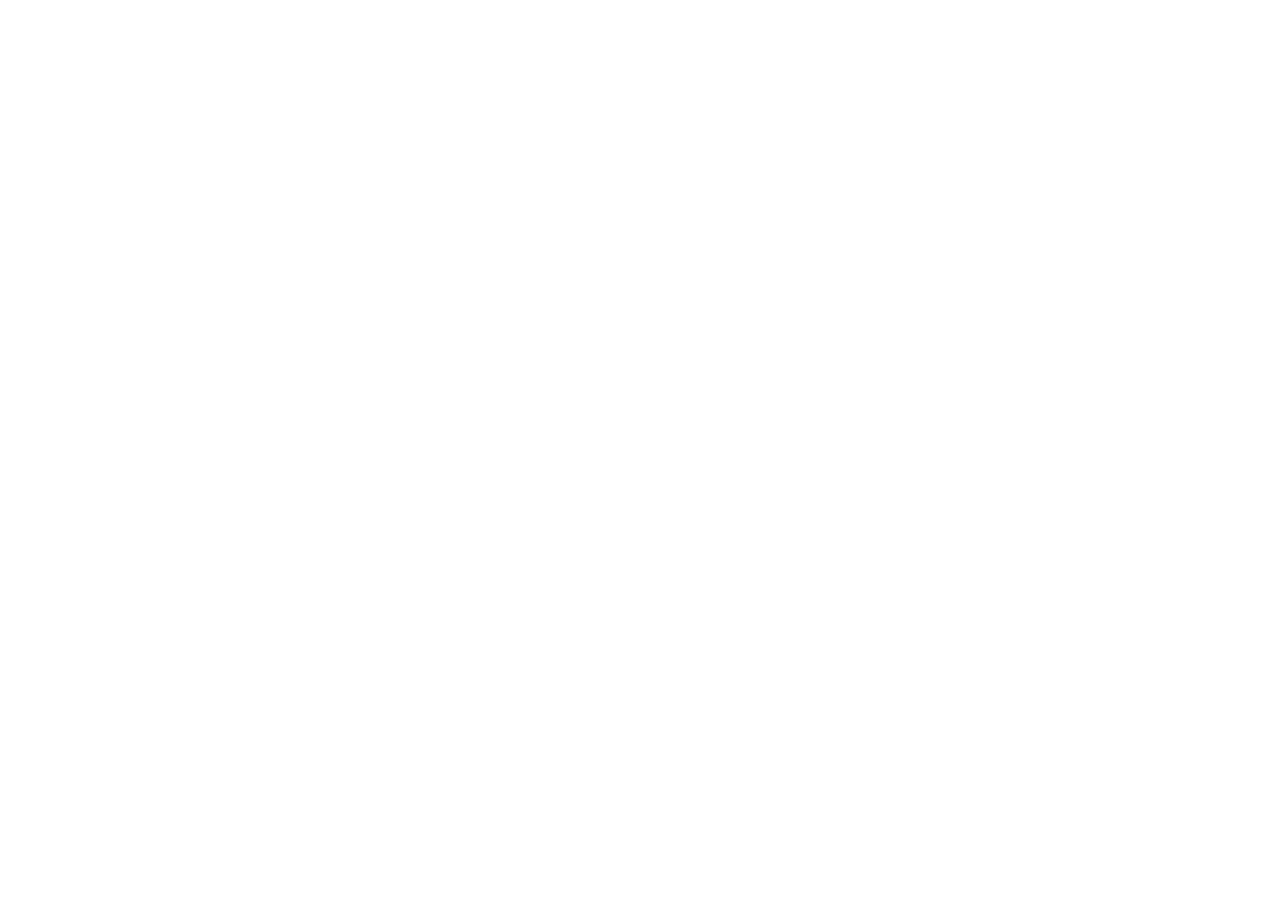
==== HybridMauiApp/Resources/Raw/ReactTodoApp/index.html @ 19b5a6a8 "Add project files." ====
<!doctype html><html lang="en"><head><meta charset="utf-8"/><link rel="icon" href="/favicon.ico"/><meta name="viewport" content="width=device-width,initial-scale=1"/><meta name="theme-color" content="#000000"/><meta name="description" content="Web site created using create-react-app"/><link rel="apple-touch-icon" href="/logo192.png"/><link rel="manifest" href="/manifest.json"/><title>My Todo app</title><link href="/static/css/main.2a9b38db.chunk.css" rel="stylesheet"></head><body><noscript>You need to enable JavaScript to run this app.</noscript><div id="root"></div><script>!function(e){function t(t){for(var n,l,a=t[0],f=t[1],i=t[2],p=0,s=[];p<a.length;p++)l=a[p],Object.prototype.hasOwnProperty.call(o,l)&&o[l]&&s.push(o[l][0]),o[l]=0;for(n in f)Object.prototype.hasOwnProperty.call(f,n)&&(e[n]=f[n]);for(c&&c(t);s.length;)s.shift()();return u.push.apply(u,i||[]),r()}function r(){for(var e,t=0;t<u.length;t++){for(var r=u[t],n=!0,a=1;a<r.length;a++){var f=r[a];0!==o[f]&&(n=!1)}n&&(u.splice(t--,1),e=l(l.s=r[0]))}return e}var n={},o={1:0},u=[];function l(t){if(n[t])return n[t].exports;var r=n[t]={i:t,l:!1,exports:{}};return e[t].call(r.exports,r,r.exports,l),r.l=!0,r.exports}l.m=e,l.c=n,l.d=function(e,t,r){l.o(e,t)||Object.defineProperty(e,t,{enumerable:!0,get:r})},l.r=function(e){"undefined"!=typeof Symbol&&Symbol.toStringTag&&Object.defineProperty(e,Symbol.toStringTag,{value:"Module"}),Object.defineProperty(e,"__esModule",{value:!0})},l.t=function(e,t){if(1&t&&(e=l(e)),8&t)return e;if(4&t&&"object"==typeof e&&e&&e.__esModule)return e;var r=Object.create(null);if(l.r(r),Object.defineProperty(r,"default",{enumerable:!0,value:e}),2&t&&"string"!=typeof e)for(var n in e)l.d(r,n,function(t){return e[t]}.bind(null,n));return r},l.n=function(e){var t=e&&e.__esModule?function(){return e.default}:function(){return e};return l.d(t,"a",t),t},l.o=function(e,t){return Object.prototype.hasOwnProperty.call(e,t)},l.p="/";var a=this["webpackJsonpmoz-todo-react"]=this["webpackJsonpmoz-todo-react"]||[],f=a.push.bind(a);a.push=t,a=a.slice();for(var i=0;i<a.length;i++)t(a[i]);var c=f;r()}([])</script><script src="/static/js/2.74552d9c.chunk.js"></script><script src="/static/js/main.95b9a31a.chunk.js"></script></body></html>
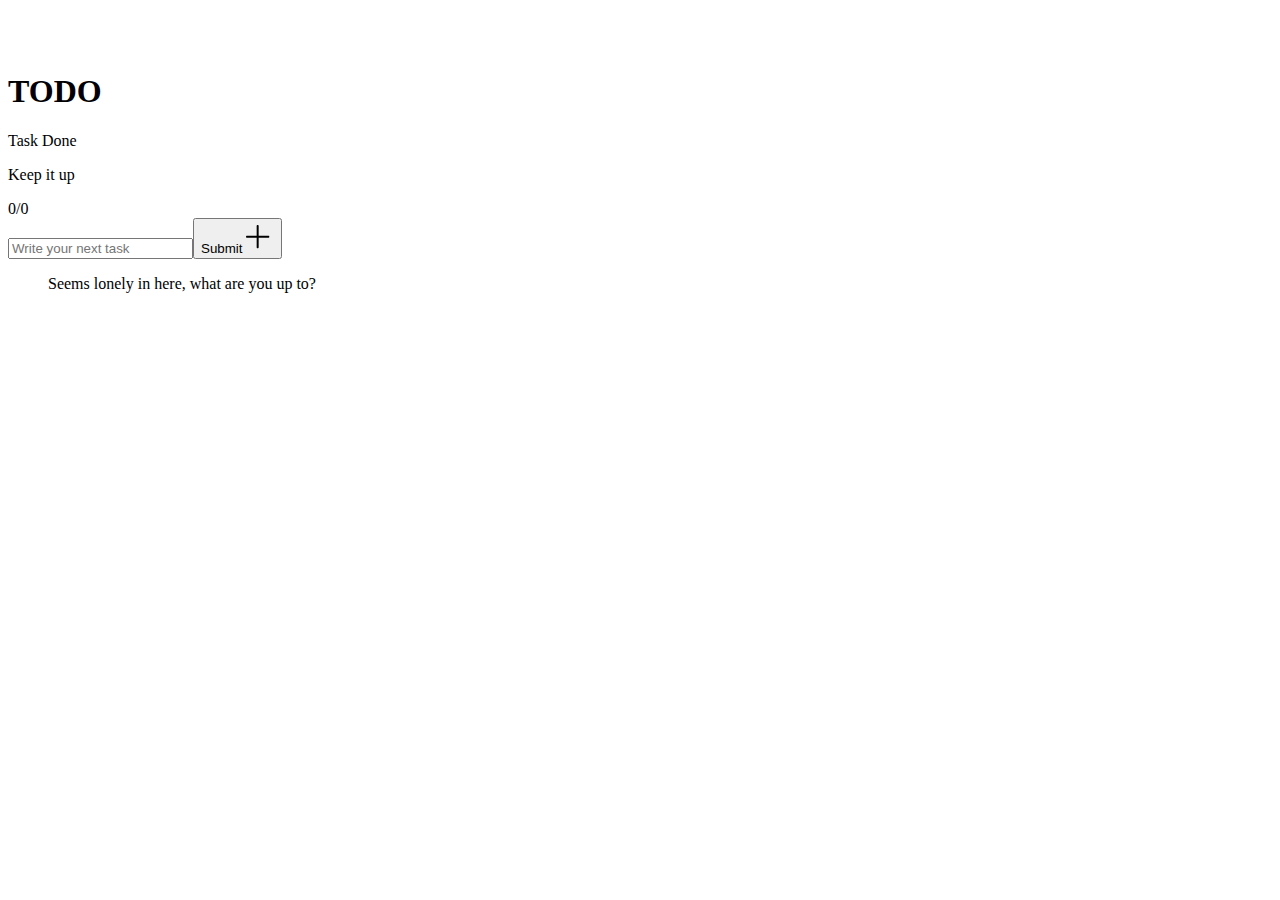
==== commit 0d625fd4: "Merge pull request #2 from Eilon/eilon/update-maui-9-ga" ====
--- a/HybridMauiApp/Resources/Raw/ReactTodoApp/index.html
+++ b/HybridMauiApp/Resources/Raw/ReactTodoApp/index.html
@@ -1 +1 @@
-<!doctype html><html lang="en"><head><meta charset="utf-8"/><link rel="icon" href="/favicon.ico"/><meta name="viewport" content="width=device-width,initial-scale=1"/><meta name="theme-color" content="#000000"/><meta name="description" content="Web site created using create-react-app"/><link rel="apple-touch-icon" href="/logo192.png"/><link rel="manifest" href="/manifest.json"/><title>My Todo app</title><link href="/static/css/main.2a9b38db.chunk.css" rel="stylesheet"></head><body><noscript>You need to enable JavaScript to run this app.</noscript><div id="root"></div><script>!function(e){function t(t){for(var n,l,a=t[0],f=t[1],i=t[2],p=0,s=[];p<a.length;p++)l=a[p],Object.prototype.hasOwnProperty.call(o,l)&&o[l]&&s.push(o[l][0]),o[l]=0;for(n in f)Object.prototype.hasOwnProperty.call(f,n)&&(e[n]=f[n]);for(c&&c(t);s.length;)s.shift()();return u.push.apply(u,i||[]),r()}function r(){for(var e,t=0;t<u.length;t++){for(var r=u[t],n=!0,a=1;a<r.length;a++){var f=r[a];0!==o[f]&&(n=!1)}n&&(u.splice(t--,1),e=l(l.s=r[0]))}return e}var n={},o={1:0},u=[];function l(t){if(n[t])return n[t].exports;var r=n[t]={i:t,l:!1,exports:{}};return e[t].call(r.exports,r,r.exports,l),r.l=!0,r.exports}l.m=e,l.c=n,l.d=function(e,t,r){l.o(e,t)||Object.defineProperty(e,t,{enumerable:!0,get:r})},l.r=function(e){"undefined"!=typeof Symbol&&Symbol.toStringTag&&Object.defineProperty(e,Symbol.toStringTag,{value:"Module"}),Object.defineProperty(e,"__esModule",{value:!0})},l.t=function(e,t){if(1&t&&(e=l(e)),8&t)return e;if(4&t&&"object"==typeof e&&e&&e.__esModule)return e;var r=Object.create(null);if(l.r(r),Object.defineProperty(r,"default",{enumerable:!0,value:e}),2&t&&"string"!=typeof e)for(var n in e)l.d(r,n,function(t){return e[t]}.bind(null,n));return r},l.n=function(e){var t=e&&e.__esModule?function(){return e.default}:function(){return e};return l.d(t,"a",t),t},l.o=function(e,t){return Object.prototype.hasOwnProperty.call(e,t)},l.p="/";var a=this["webpackJsonpmoz-todo-react"]=this["webpackJsonpmoz-todo-react"]||[],f=a.push.bind(a);a.push=t,a=a.slice();for(var i=0;i<a.length;i++)t(a[i]);var c=f;r()}([])</script><script src="/static/js/2.74552d9c.chunk.js"></script><script src="/static/js/main.95b9a31a.chunk.js"></script></body></html>+<!DOCTYPE html><html lang="en"><head><meta charSet="utf-8"/><meta name="viewport" content="width=device-width, initial-scale=1"/><link rel="preload" href="/_next/static/media/a34f9d1faa5f3315-s.p.woff2" as="font" crossorigin="" type="font/woff2"/><link rel="stylesheet" href="/_next/static/css/d793a11306fba66f.css" data-precedence="next"/><link rel="preload" as="script" fetchPriority="low" href="/_next/static/chunks/webpack-f6bdadfd54bb5d2c.js"/><script src="/_next/static/chunks/4bd1b696-23516f99b565b560.js" async=""></script><script src="/_next/static/chunks/215-3fe30f49a827784f.js" async=""></script><script src="/_next/static/chunks/main-app-4fd48014df1e5a9a.js" async=""></script><script src="/_next/static/chunks/app/page-b00bcadf9f48573a.js" async=""></script><meta name="next-size-adjust"/><title>Todo app</title><meta name="description" content="Generated by create next app"/><link rel="icon" href="/favicon.ico" type="image/x-icon" sizes="16x16"/><script src="HybridWebView.js"></script><script src="/_next/static/chunks/polyfills-42372ed130431b0a.js" noModule=""></script></head><body class="__className_d65c78"><div class="wrapper"><header><svg xmlns="http://www.w3.org/2000/svg" clip-rule="evenodd" fill-rule="evenodd" stroke-linejoin="round" stroke-miterlimit="2" viewBox="0 0 24 24" width="40" height="40" fill="#fff"><path d="m20 20h-15.25c-.414 0-.75.336-.75.75s.336.75.75.75h15.75c.53 0 1-.47 1-1v-15.75c0-.414-.336-.75-.75-.75s-.75.336-.75.75zm-1-17c0-.478-.379-1-1-1h-15c-.62 0-1 .519-1 1v15c0 .621.52 1 1 1h15c.478 0 1-.379 1-1zm-12.751 8.306c-.165-.147-.249-.351-.249-.556 0-.411.333-.746.748-.746.178 0 .355.062.499.19l2.371 2.011 4.453-4.962c.149-.161.35-.243.554-.243.417 0 .748.336.748.746 0 .179-.065.359-.196.503l-4.953 5.508c-.148.161-.35.243-.553.243-.177 0-.356-.063-.498-.19z" fill-rule="nonzero"></path></svg><h1>TODO</h1></header><section class="todohero_section"><div><p class="text_large">Task Done</p><p class="text_small">Keep it up</p></div><div>0<!-- -->/<!-- -->0</div></section><form class="form"><label for="todo"><input type="text" id="todo" placeholder="Write your next task" name="todo"/></label><button><span class="visually-hidden">Submit</span><svg clip-rule="evenodd" fill-rule="evenodd" stroke-linejoin="round" stroke-miterlimit="2" viewBox="0 0 24 24" xmlns="http://www.w3.org/2000/svg" width="32" height="32"><path d="m11 11h-7.25c-.414 0-.75.336-.75.75s.336.75.75.75h7.25v7.25c0 .414.336.75.75.75s.75-.336.75-.75v-7.25h7.25c.414 0 .75-.336.75-.75s-.336-.75-.75-.75h-7.25v-7.25c0-.414-.336-.75-.75-.75s-.75.336-.75.75z" fill-rule="nonzero"></path></svg></button></form><ol class="todo_list"><p>Seems lonely in here, what are you up to?</p></ol></div><script src="/_next/static/chunks/webpack-f6bdadfd54bb5d2c.js" async=""></script><script>(self.__next_f=self.__next_f||[]).push([0])</script><script>self.__next_f.push([1,"3:\"$Sreact.fragment\"\n4:I[9275,[],\"\"]\n5:I[1343,[],\"\"]\n6:I[6513,[],\"ClientPageRoot\"]\n7:I[8895,[\"931\",\"static/chunks/app/page-b00bcadf9f48573a.js\"],\"default\"]\na:I[3120,[],\"OutletBoundary\"]\nc:I[3120,[],\"MetadataBoundary\"]\ne:I[3120,[],\"ViewportBoundary\"]\n10:I[6130,[],\"\"]\n1:HL[\"/_next/static/media/a34f9d1faa5f3315-s.p.woff2\",\"font\",{\"crossOrigin\":\"\",\"type\":\"font/woff2\"}]\n2:HL[\"/_next/static/css/d793a11306fba66f.css\",\"style\"]\n"])</script><script>self.__next_f.push([1,"0:{\"P\":null,\"b\":\"a3HdhER2t6V9sXvaINmvM\",\"p\":\"\",\"c\":[\"\",\"\"],\"i\":false,\"f\":[[[\"\",{\"children\":[\"__PAGE__\",{}]},\"$undefined\",\"$undefined\",true],[\"\",[\"$\",\"$3\",\"c\",{\"children\":[[[\"$\",\"link\",\"0\",{\"rel\":\"stylesheet\",\"href\":\"/_next/static/css/d793a11306fba66f.css\",\"precedence\":\"next\",\"crossOrigin\":\"$undefined\",\"nonce\":\"$undefined\"}]],[\"$\",\"html\",null,{\"lang\":\"en\",\"children\":[[\"$\",\"head\",null,{\"children\":[\"$\",\"script\",null,{\"src\":\"HybridWebView.js\"}]}],[\"$\",\"body\",null,{\"className\":\"__className_d65c78\",\"children\":[\"$\",\"$L4\",null,{\"parallelRouterKey\":\"children\",\"segmentPath\":[\"children\"],\"error\":\"$undefined\",\"errorStyles\":\"$undefined\",\"errorScripts\":\"$undefined\",\"template\":[\"$\",\"$L5\",null,{}],\"templateStyles\":\"$undefined\",\"templateScripts\":\"$undefined\",\"notFound\":[[\"$\",\"title\",null,{\"children\":\"404: This page could not be found.\"}],[\"$\",\"div\",null,{\"style\":{\"fontFamily\":\"system-ui,\\\"Segoe UI\\\",Roboto,Helvetica,Arial,sans-serif,\\\"Apple Color Emoji\\\",\\\"Segoe UI Emoji\\\"\",\"height\":\"100vh\",\"textAlign\":\"center\",\"display\":\"flex\",\"flexDirection\":\"column\",\"alignItems\":\"center\",\"justifyContent\":\"center\"},\"children\":[\"$\",\"div\",null,{\"children\":[[\"$\",\"style\",null,{\"dangerouslySetInnerHTML\":{\"__html\":\"body{color:#000;background:#fff;margin:0}.next-error-h1{border-right:1px solid rgba(0,0,0,.3)}@media (prefers-color-scheme:dark){body{color:#fff;background:#000}.next-error-h1{border-right:1px solid rgba(255,255,255,.3)}}\"}}],[\"$\",\"h1\",null,{\"className\":\"next-error-h1\",\"style\":{\"display\":\"inline-block\",\"margin\":\"0 20px 0 0\",\"padding\":\"0 23px 0 0\",\"fontSize\":24,\"fontWeight\":500,\"verticalAlign\":\"top\",\"lineHeight\":\"49px\"},\"children\":\"404\"}],[\"$\",\"div\",null,{\"style\":{\"display\":\"inline-block\"},\"children\":[\"$\",\"h2\",null,{\"style\":{\"fontSize\":14,\"fontWeight\":400,\"lineHeight\":\"49px\",\"margin\":0},\"children\":\"This page could not be found.\"}]}]]}]}]],\"notFoundStyles\":[]}]}]]}]]}],{\"children\":[\"__PAGE__\",[\"$\",\"$3\",\"c\",{\"children\":[[\"$\",\"$L6\",null,{\"Component\":\"$7\",\"searchParams\":{},\"params\":{},\"promises\":[\"$@8\",\"$@9\"]}],null,[\"$\",\"$La\",null,{\"children\":\"$Lb\"}]]}],{},null]},null],[\"$\",\"$3\",\"h\",{\"children\":[null,[\"$\",\"$3\",\"dzWMGaqFCEV9vfiKZeqgq\",{\"children\":[[\"$\",\"$Lc\",null,{\"children\":\"$Ld\"}],[\"$\",\"$Le\",null,{\"children\":\"$Lf\"}],[\"$\",\"meta\",null,{\"name\":\"next-size-adjust\"}]]}]]}]]],\"m\":\"$undefined\",\"G\":[\"$10\",\"$undefined\"],\"s\":false,\"S\":true}\n"])</script><script>self.__next_f.push([1,"8:{}\n9:{}\n"])</script><script>self.__next_f.push([1,"f:[[\"$\",\"meta\",\"0\",{\"name\":\"viewport\",\"content\":\"width=device-width, initial-scale=1\"}]]\nd:[[\"$\",\"meta\",\"0\",{\"charSet\":\"utf-8\"}],[\"$\",\"title\",\"1\",{\"children\":\"Todo app\"}],[\"$\",\"meta\",\"2\",{\"name\":\"description\",\"content\":\"Generated by create next app\"}],[\"$\",\"link\",\"3\",{\"rel\":\"icon\",\"href\":\"/favicon.ico\",\"type\":\"image/x-icon\",\"sizes\":\"16x16\"}]]\n"])</script><script>self.__next_f.push([1,"b:null\n"])</script></body></html>